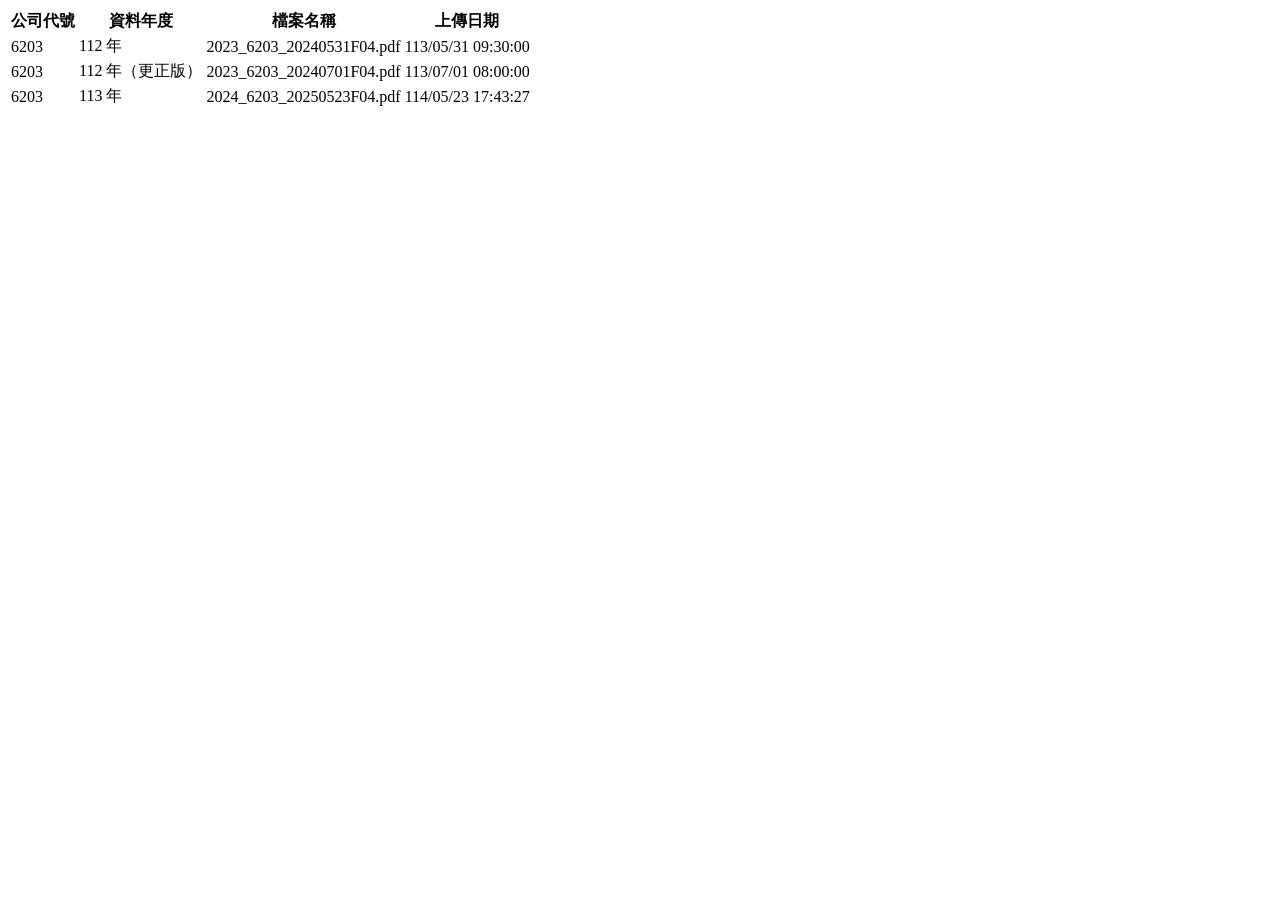
==== tests/fixtures/mops_f04_valid.html @ e19e1edc "feat(sources): add safe MOPS annual report acquisition" ====
<html><head><title>公開資訊觀測站 年報查詢</title></head><body>
<form name="fm_t57sb01" action="/server-java/t57sb01" method="post">
<input type="hidden" name="step" value="9">
<input type="hidden" name="co_id" value="6203">
<table id="report-list">
<tr><th>公司代號</th><th>資料年度</th><th>檔案名稱</th><th>上傳日期</th></tr>
<tr><td>6203</td><td>112 年</td><td><a onclick="document.fm_t57sb01.filename.value='2023_6203_20240531F04.pdf';document.fm_t57sb01.submit();">2023_6203_20240531F04.pdf</a></td><td>113/05/31 09:30:00</td></tr>
<tr><td>6203</td><td>112 年（更正版）</td><td><a onclick="document.fm_t57sb01.filename.value='2023_6203_20240701F04.pdf';document.fm_t57sb01.submit();">2023_6203_20240701F04.pdf</a></td><td>113/07/01 08:00:00</td></tr>
<tr><td>6203</td><td>113 年</td><td><a onclick="document.fm_t57sb01.filename.value='2024_6203_20250523F04.pdf';document.fm_t57sb01.submit();">2024_6203_20250523F04.pdf</a></td><td>114/05/23 17:43:27</td></tr>
</table></form></body></html>
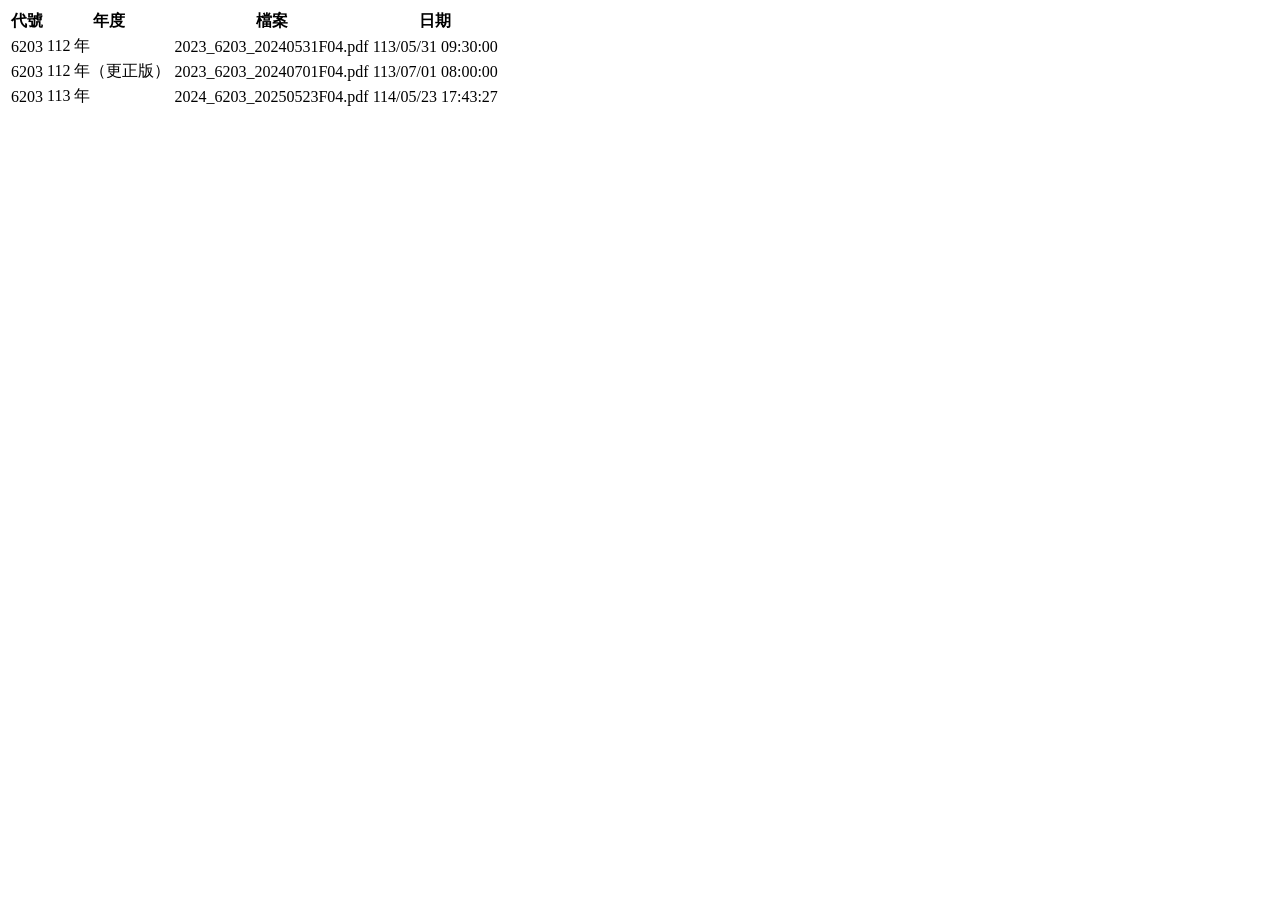
==== commit 935efc02: "fix: accept live MOPS annual report responses" ====
--- a/tests/fixtures/mops_f04_valid.html
+++ b/tests/fixtures/mops_f04_valid.html
@@ -1,9 +1,10 @@
-<html><head><title>公開資訊觀測站 年報查詢</title></head><body>
+<html><head><title>電子資料查詢作業</title></head><body>
+<script>function readfile(kind,coid,filename) { document.fm_t57sb01.submit(); }</script>
 <form name="fm_t57sb01" action="/server-java/t57sb01" method="post">
 <input type="hidden" name="step" value="9">
 <input type="hidden" name="co_id" value="6203">
 <table id="report-list">
-<tr><th>公司代號</th><th>資料年度</th><th>檔案名稱</th><th>上傳日期</th></tr>
+<tr><th>代號</th><th>年度</th><th>檔案</th><th>日期</th></tr>
 <tr><td>6203</td><td>112 年</td><td><a onclick="document.fm_t57sb01.filename.value='2023_6203_20240531F04.pdf';document.fm_t57sb01.submit();">2023_6203_20240531F04.pdf</a></td><td>113/05/31 09:30:00</td></tr>
 <tr><td>6203</td><td>112 年（更正版）</td><td><a onclick="document.fm_t57sb01.filename.value='2023_6203_20240701F04.pdf';document.fm_t57sb01.submit();">2023_6203_20240701F04.pdf</a></td><td>113/07/01 08:00:00</td></tr>
 <tr><td>6203</td><td>113 年</td><td><a onclick="document.fm_t57sb01.filename.value='2024_6203_20250523F04.pdf';document.fm_t57sb01.submit();">2024_6203_20250523F04.pdf</a></td><td>114/05/23 17:43:27</td></tr>
